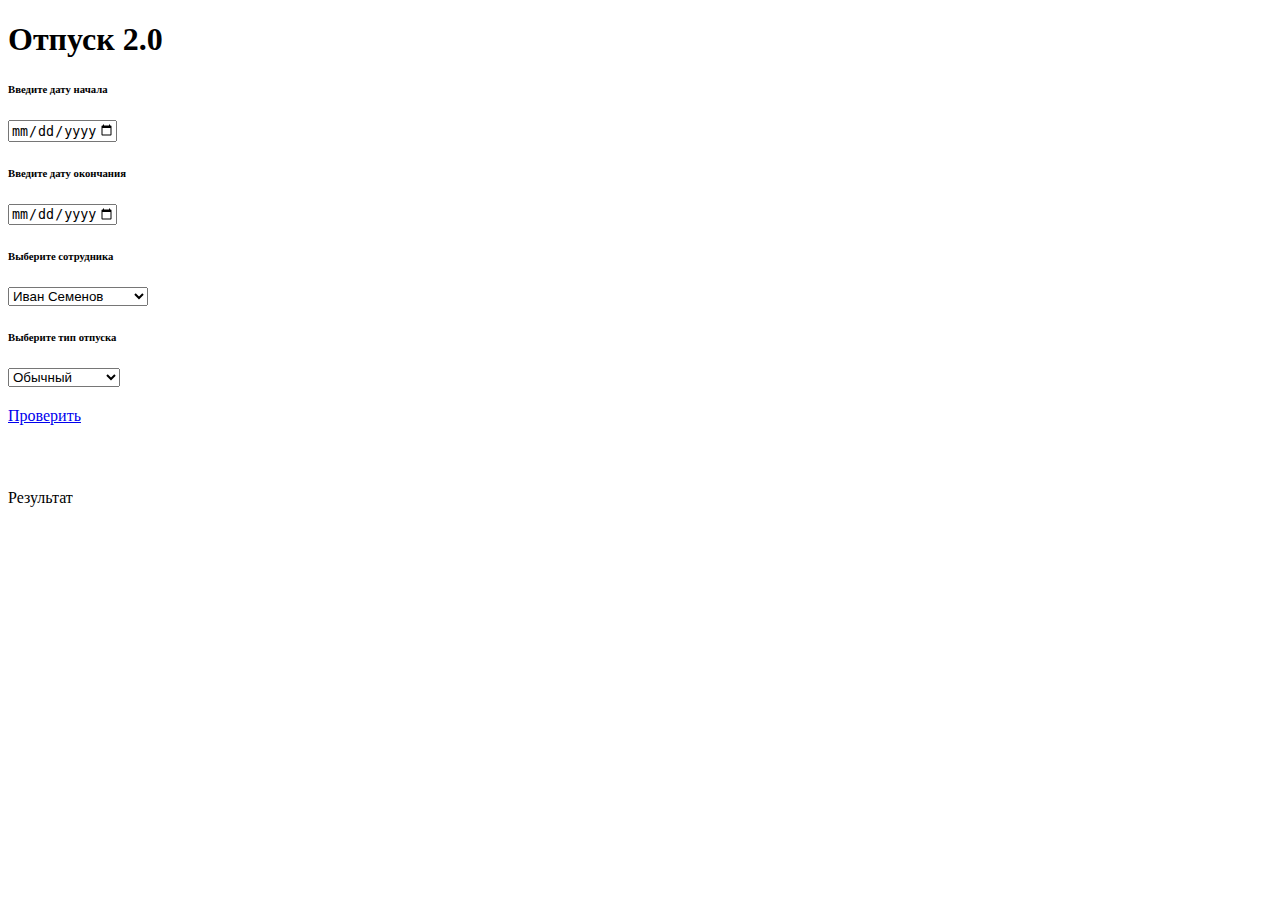
==== vacation_test.html @ fa0a1667 "Initial commit" ====
<!DOCTYPE html>
<html>
<head>
<link rel="stylesheet" href="https://stackpath.bootstrapcdn.com/bootstrap/4.1.3/css/bootstrap.min.css" integrity="sha384-MCw98/SFnGE8fJT3GXwEOngsV7Zt27NXFoaoApmYm81iuXoPkFOJwJ8ERdknLPMO" crossorigin="anonymous">
<script src="https://code.jquery.com/jquery-3.3.1.slim.min.js" integrity="sha384-q8i/X+965DzO0rT7abK41JStQIAqVgRVzpbzo5smXKp4YfRvH+8abtTE1Pi6jizo" crossorigin="anonymous"></script>
<script src="https://cdnjs.cloudflare.com/ajax/libs/popper.js/1.14.3/umd/popper.min.js" integrity="sha384-ZMP7rVo3mIykV+2+9J3UJ46jBk0WLaUAdn689aCwoqbBJiSnjAK/l8WvCWPIPm49" crossorigin="anonymous"></script>
<script src="https://stackpath.bootstrapcdn.com/bootstrap/4.1.3/js/bootstrap.min.js" integrity="sha384-ChfqqxuZUCnJSK3+MXmPNIyE6ZbWh2IMqE241rYiqJxyMiZ6OW/JmZQ5stwEULTy" crossorigin="anonymous"></script>
</head>
<body onload = "setDate()">
<form name="main">
<div class="container">
<div class="row">
<div class="col-md-12 align-self-center">
<h1 class="display-4">Отпуск 2.0</h1>
</div>
</div>
<div class="row align-items-center">
<div class="date col align-self-center"><h6>Введите дату начала</h6>
<input type="date" id="start" class="form-control mr-sm-2"></input> 
<!-- <input type="time" id="start1"></input> -->
</div>
<div class="date col align-self-center"><h6>Введите дату окончания</h6>
<input type="date" id="finish" class="form-control mr-sm-2"></input>
<!-- <input type="time" id="finish1"></input>
 --></div>
<div class="select col align-self-center"><h6>Выберите сотрудника</h6>
<select name = "user" required class="form-control mr-sm-2">
<option value="1">Иван Семенов</option>
<option value="2">Ирина Таращук</option>
<option value="3">Григорий Двинский</option>
<option value="4">Мария Кольченко</option>
<option value="5">Геннадий Тарасов</option>
</select></div>
<div class="select col align-self-center"><h6>Выберите тип отпуска</h6>
<select name = "type" required class="form-control mr-sm-2" onchange="selectHours(); setDate();">
<option value="1">Обычный</option>
<option value="2">За свой счёт</option>
<option value="3">Больничный</option>
<option value="4">Личное</option>
<option value="5">Командировка</option>
</select>
</div>
</div>
</form>
<div class="row align-items-center">
<div class="col-lg-auto" style="margin-top: 20px">
  <p style="color: white" class="align-self-center"><a class="btn btn-primary"  role="button" onclick="selectVacationType()" href='#'>Проверить</a></p>
</div>
<div class="col-lg-auto" style="margin-top: 20px">
  <p style="color: white"><a class="btn btn-danger"  role="button" onclick="reset()">Сбросить</a></p>
</div>
<div class="col-md-8 alert alert-secondary" style="margin-top: 20px; padding-bottom: 6px; padding-top: 6px" id="result">Результат</div>
</div>
</div>
<script src="scripts.js"></script>
</body>
</html>
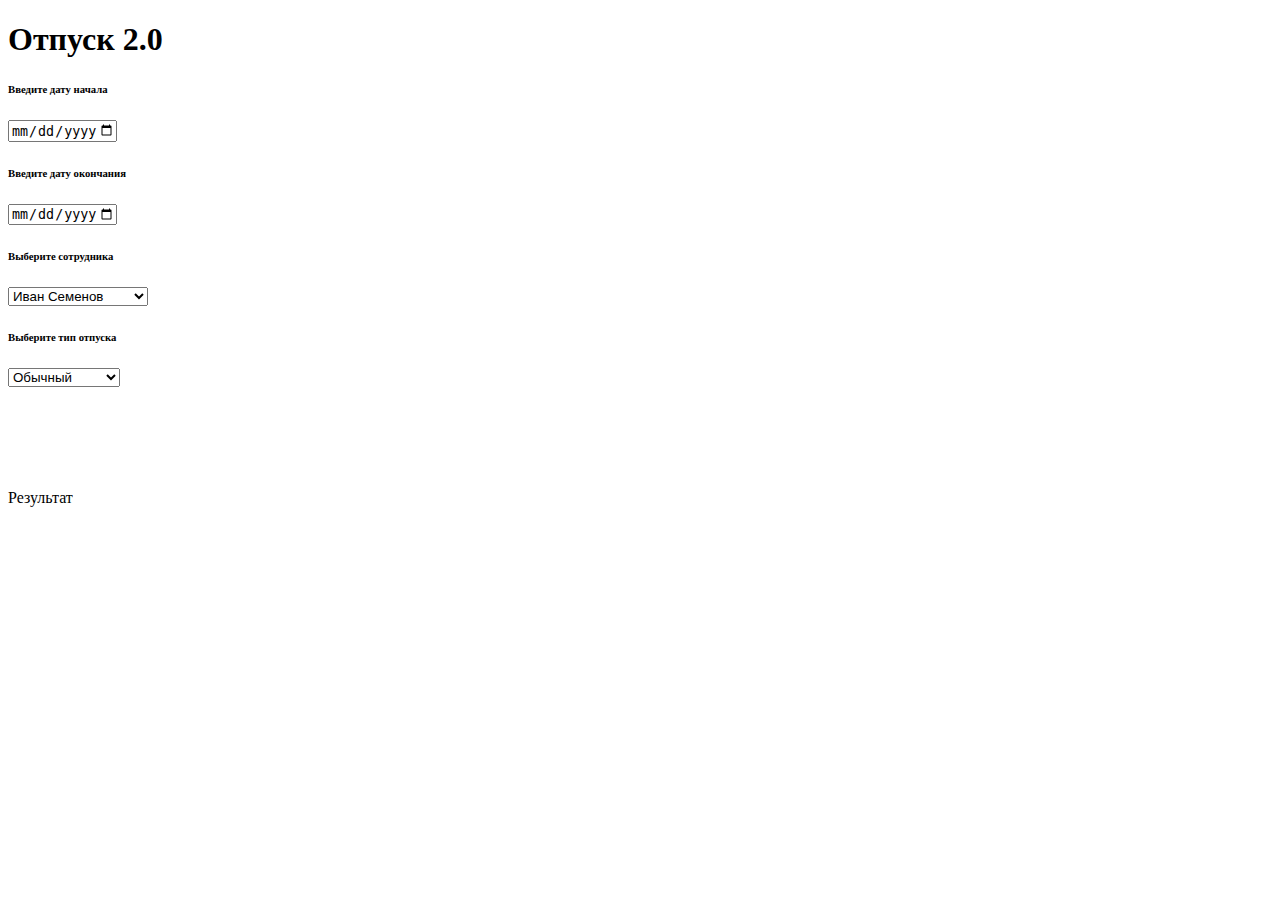
==== commit 59b15c29: "migration to checkForm() 1st part" ====
--- a/vacation_test.html
+++ b/vacation_test.html
@@ -1,6 +1,7 @@
-<!DOCTYPE html>
+<!DOCTYPE HTML PUBLIC "-//W3C//DTD HTML 4.01//EN" "http://www.w3.org/TR/html4/strict.dtd">
 <html>
 <head>
+<meta charset="utf-8">
 <link rel="stylesheet" href="https://stackpath.bootstrapcdn.com/bootstrap/4.1.3/css/bootstrap.min.css" integrity="sha384-MCw98/SFnGE8fJT3GXwEOngsV7Zt27NXFoaoApmYm81iuXoPkFOJwJ8ERdknLPMO" crossorigin="anonymous">
 <script src="https://code.jquery.com/jquery-3.3.1.slim.min.js" integrity="sha384-q8i/X+965DzO0rT7abK41JStQIAqVgRVzpbzo5smXKp4YfRvH+8abtTE1Pi6jizo" crossorigin="anonymous"></script>
 <script src="https://cdnjs.cloudflare.com/ajax/libs/popper.js/1.14.3/umd/popper.min.js" integrity="sha384-ZMP7rVo3mIykV+2+9J3UJ46jBk0WLaUAdn689aCwoqbBJiSnjAK/l8WvCWPIPm49" crossorigin="anonymous"></script>
@@ -16,15 +17,15 @@
 </div>
 <div class="row align-items-center">
 <div class="date col align-self-center"><h6>Введите дату начала</h6>
-<input type="date" id="start" class="form-control mr-sm-2"></input> 
+<input type="date" id="start" class="form-control mr-sm-2" onchange="checkForm()"></input> 
 <!-- <input type="time" id="start1"></input> -->
 </div>
 <div class="date col align-self-center"><h6>Введите дату окончания</h6>
-<input type="date" id="finish" class="form-control mr-sm-2"></input>
+<input type="date" id="finish" class="form-control mr-sm-2" onchange="checkForm()"></input>
 <!-- <input type="time" id="finish1"></input>
  --></div>
 <div class="select col align-self-center"><h6>Выберите сотрудника</h6>
-<select name = "user" required class="form-control mr-sm-2">
+<select name = "user" required class="form-control mr-sm-2" onchange="checkForm()">
 <option value="1">Иван Семенов</option>
 <option value="2">Ирина Таращук</option>
 <option value="3">Григорий Двинский</option>
@@ -44,10 +45,10 @@
 </form>
 <div class="row align-items-center">
 <div class="col-lg-auto" style="margin-top: 20px">
-  <p style="color: white" class="align-self-center"><a class="btn btn-primary"  role="button" onclick="selectVacationType()" href='#'>Проверить</a></p>
+  <p style="color: white" class="align-self-center"><a class="btn btn-primary" role="button" onclick="selectVacationType()">Проверить</a></p>
 </div>
 <div class="col-lg-auto" style="margin-top: 20px">
-  <p style="color: white"><a class="btn btn-danger"  role="button" onclick="reset()">Сбросить</a></p>
+  <p style="color: white"><a class="btn btn-danger" role="button" onclick="reset()">Сбросить</a></p>
 </div>
 <div class="col-md-8 alert alert-secondary" style="margin-top: 20px; padding-bottom: 6px; padding-top: 6px" id="result">Результат</div>
 </div>
